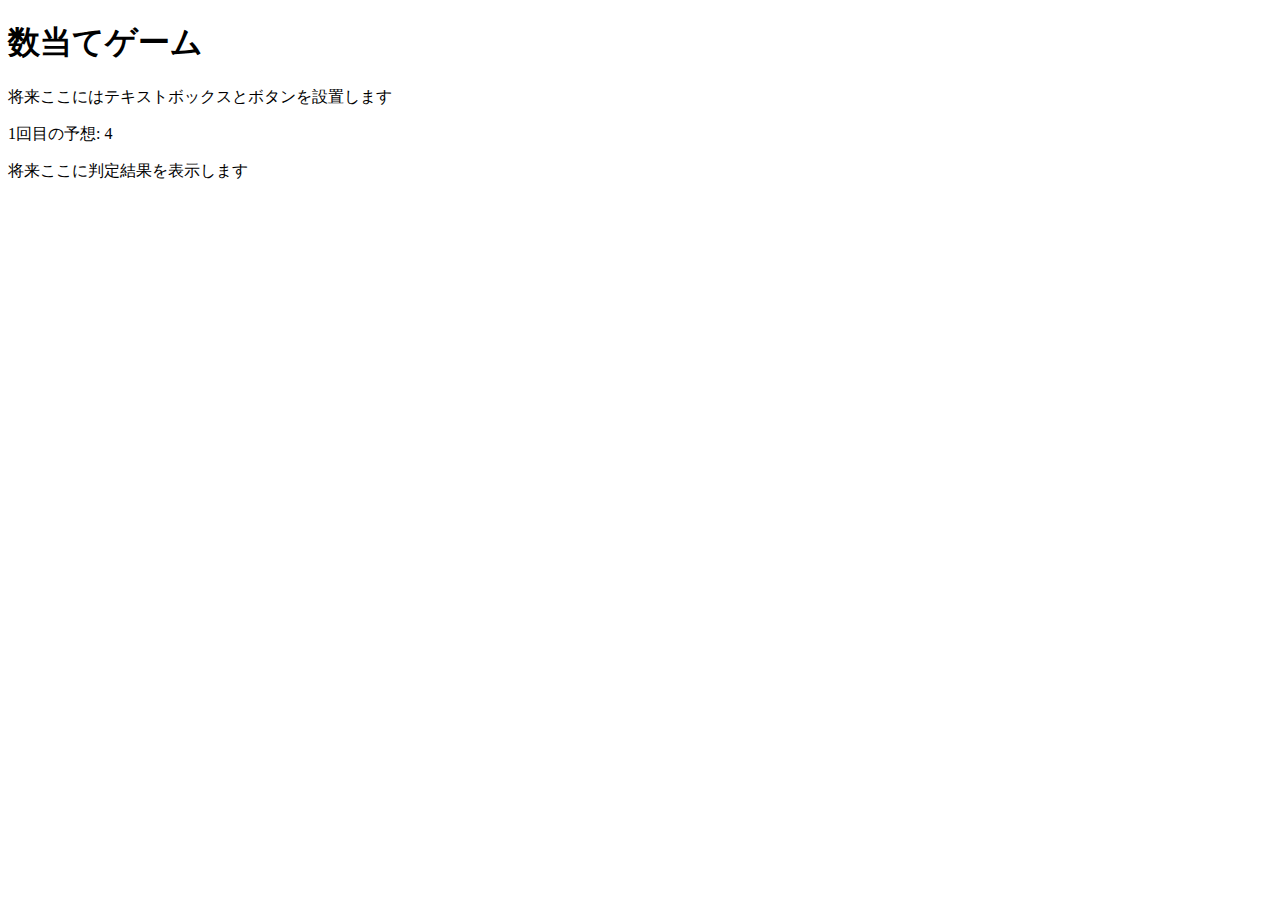
==== kazuate.html @ 01dd5cf9 "コミット" ====
<!DOCTYPE html>
<html>
  <head>
    <meta charset="utf-8">
    <title>数当てゲーム</title>
    <script src="kazuate.js" defer></script>
  </head>

  <body>
    <h1>数当てゲーム</h1>
    <p>将来ここにはテキストボックスとボタンを設置します</p>
    <p><span id="kaisu">1</span>回目の予想: <span id="answer">4</span></p>
    <p id="result">将来ここに判定結果を表示します</p>
  </body>
</html>
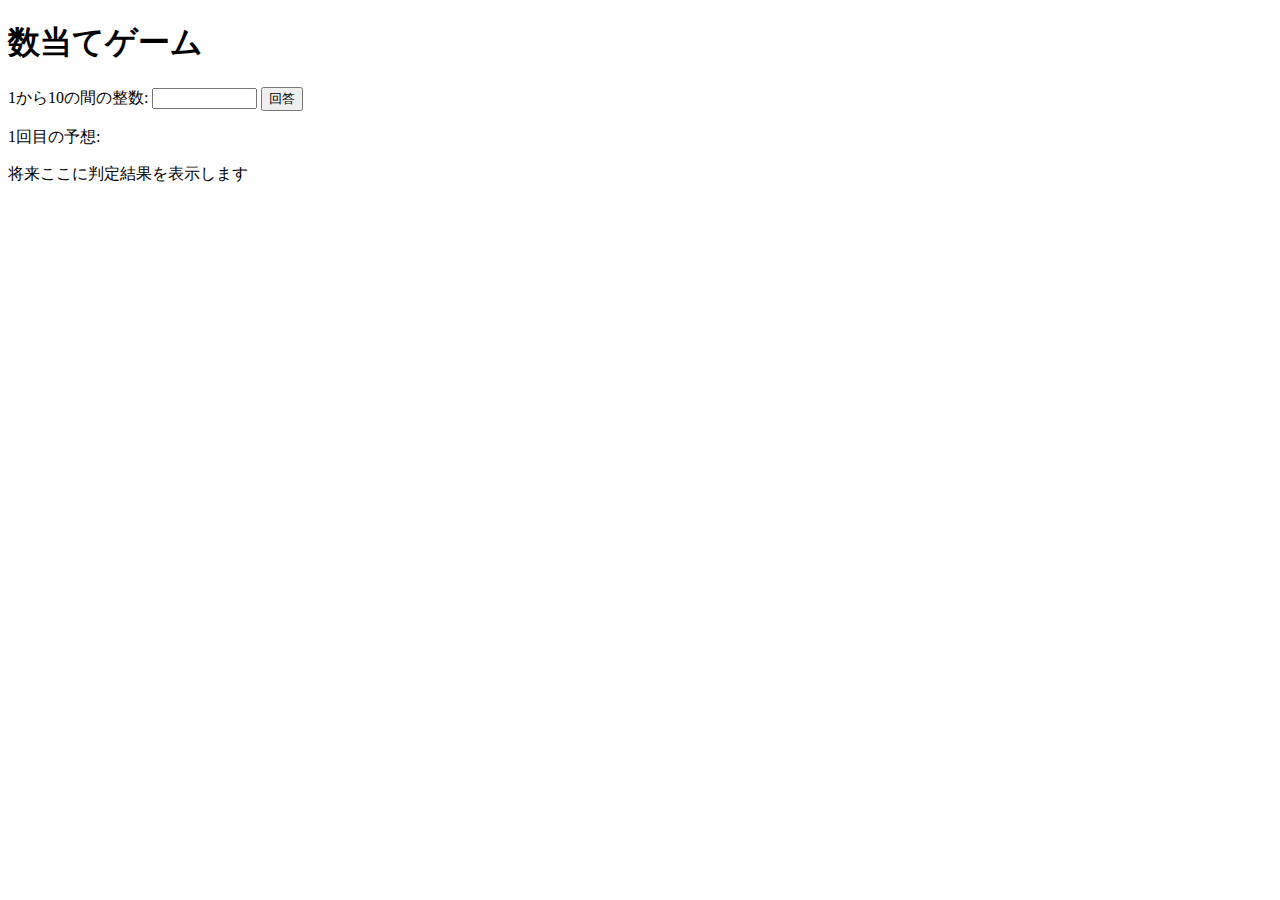
==== commit 8d483f07: "更新" ====
--- a/kazuate.html
+++ b/kazuate.html
@@ -8,8 +8,10 @@
 
   <body>
     <h1>数当てゲーム</h1>
-    <p>将来ここにはテキストボックスとボタンを設置します</p>
-    <p><span id="kaisu">1</span>回目の予想: <span id="answer">4</span></p>
+    <label for="kazu">1から10の間の整数: </label>
+    <input type="text" name="kazu" size="10">
+    <button id="print">回答</button>
+    <p><span id="kaisu">1</span>回目の予想: <span id="answer"></span></p>
     <p id="result">将来ここに判定結果を表示します</p>
   </body>
 </html>